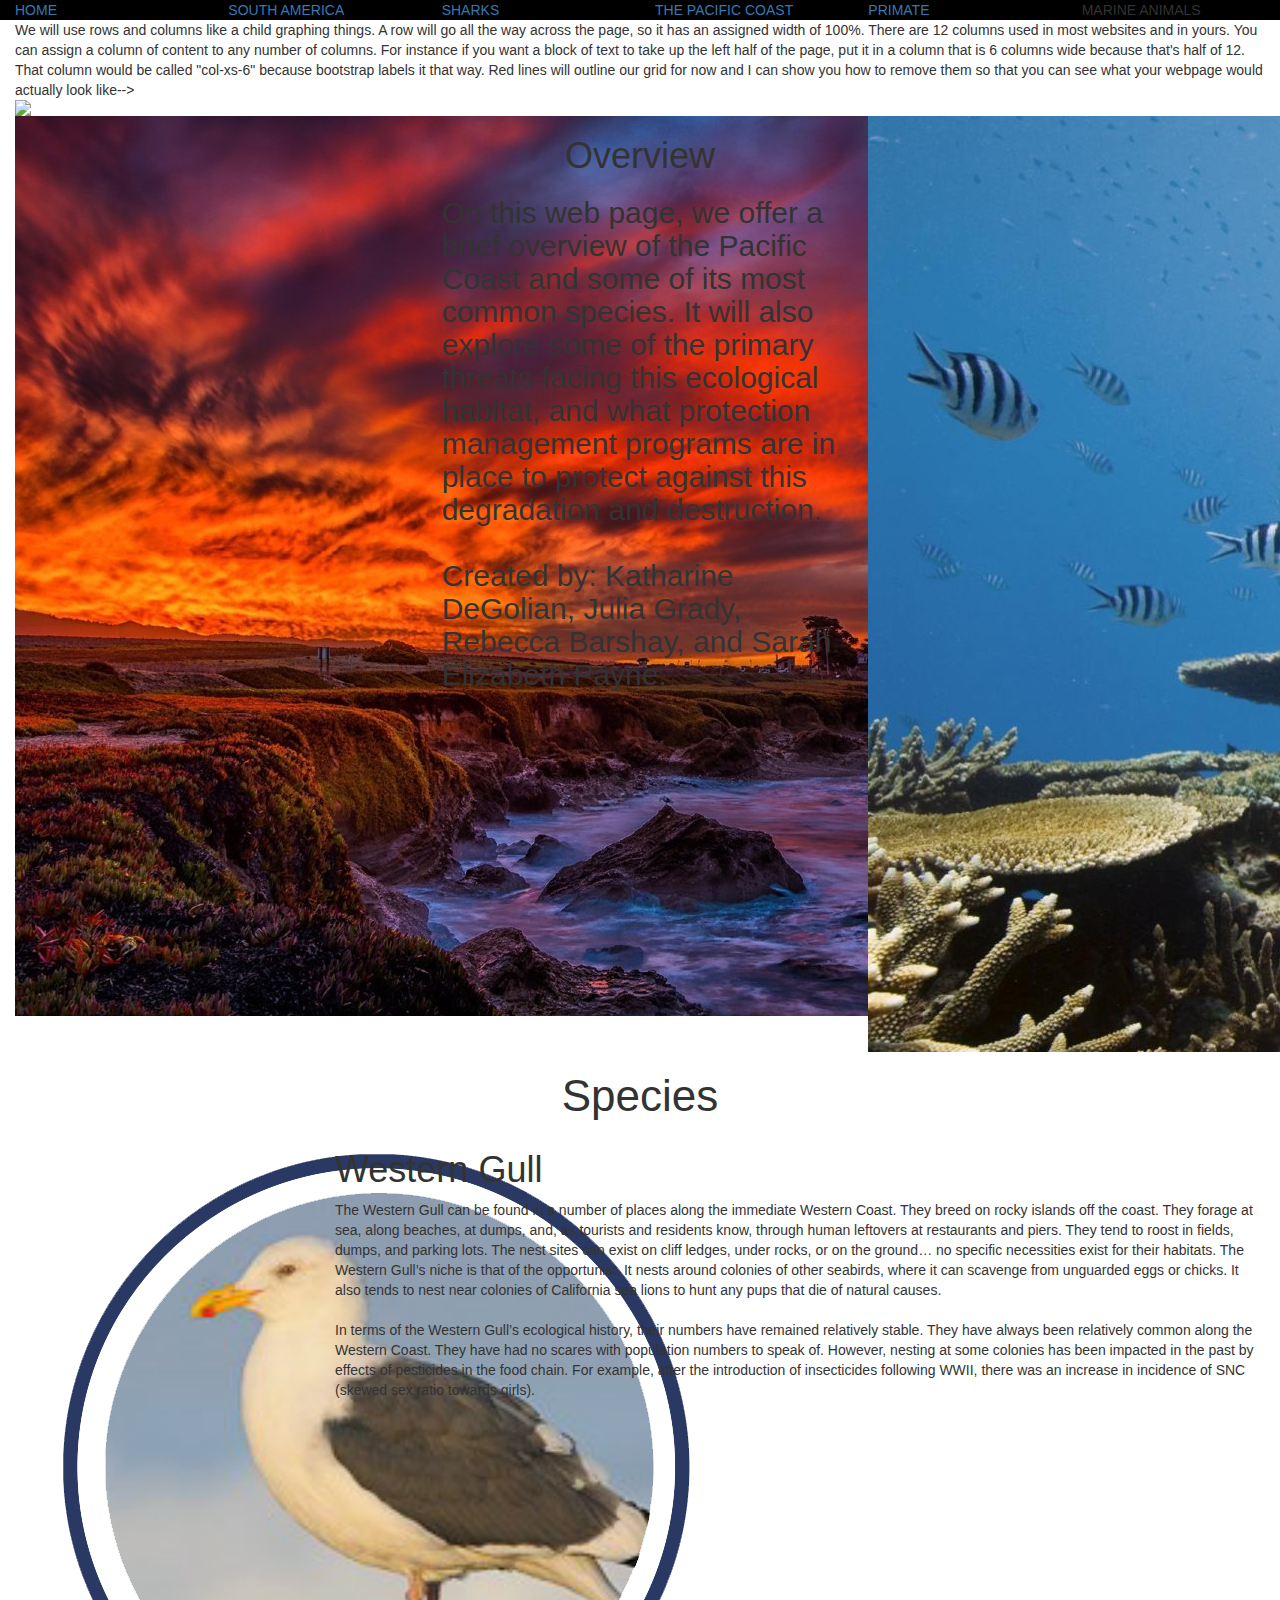
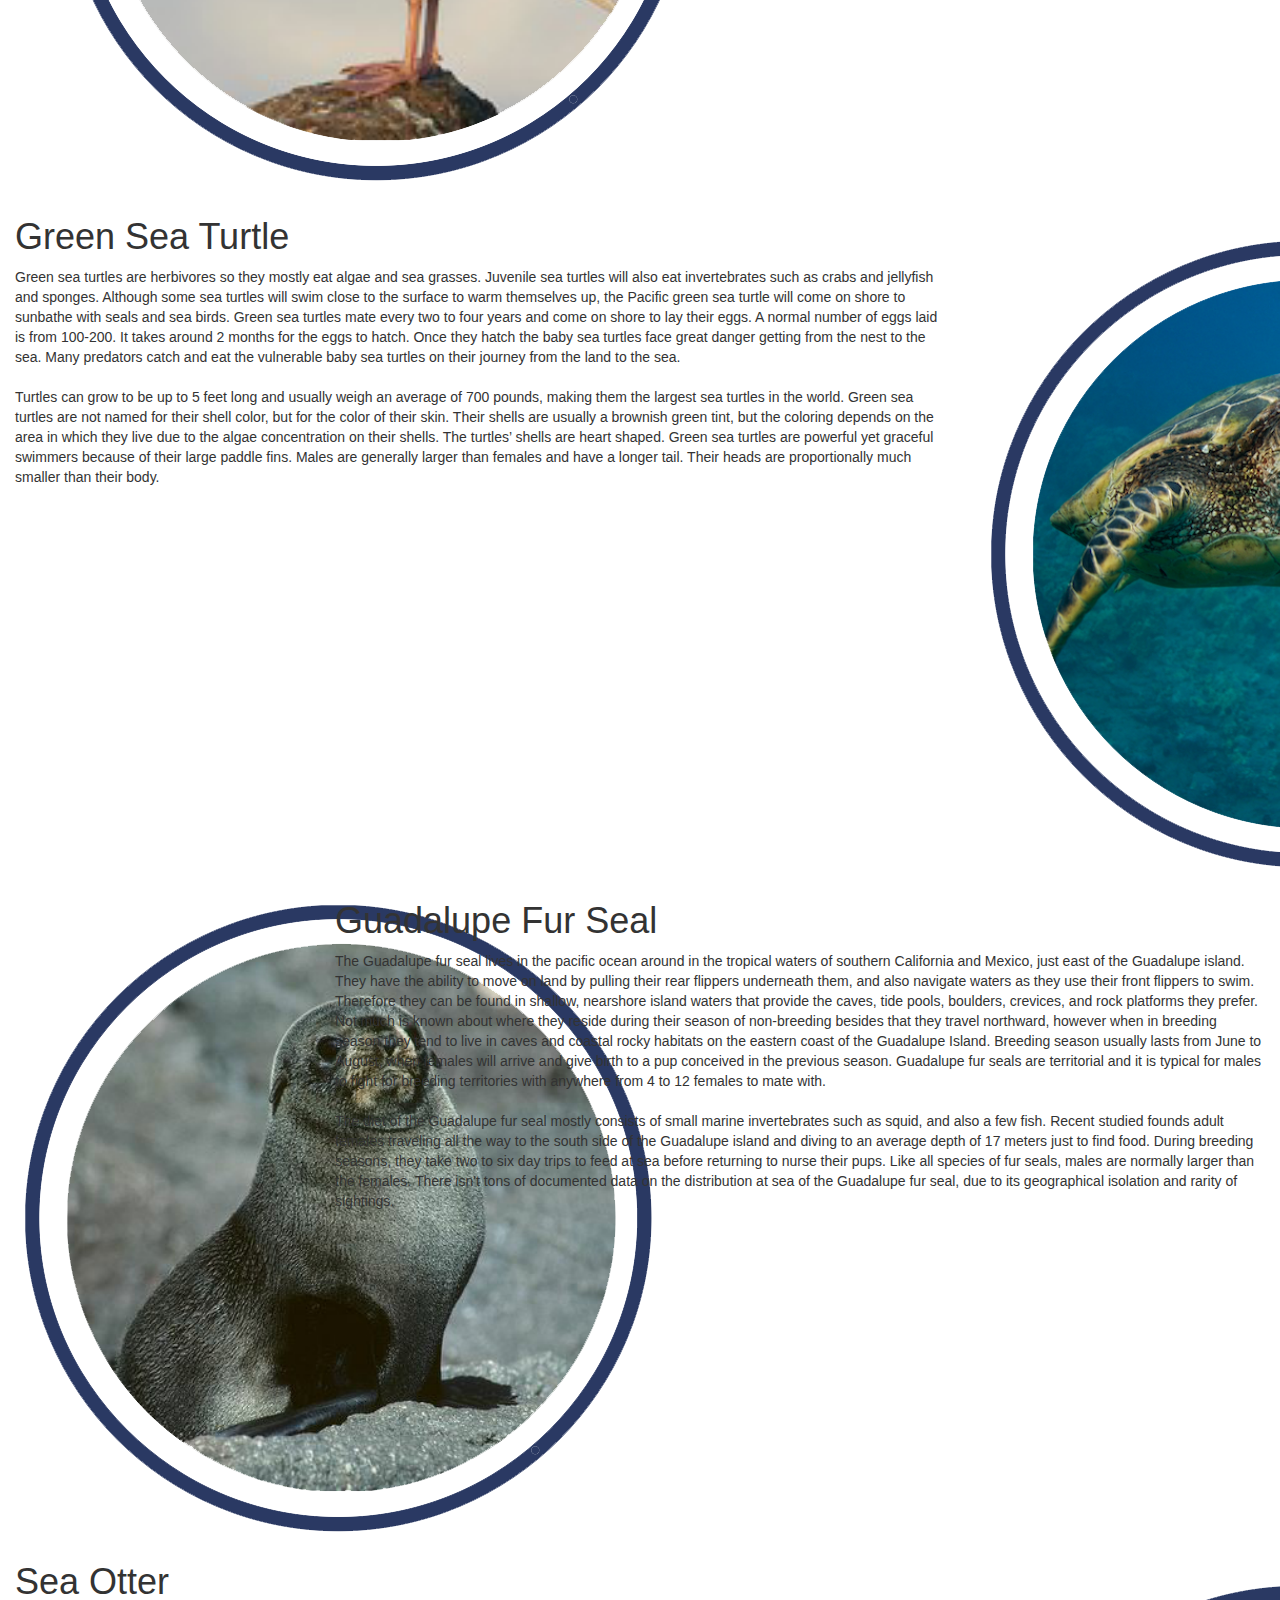
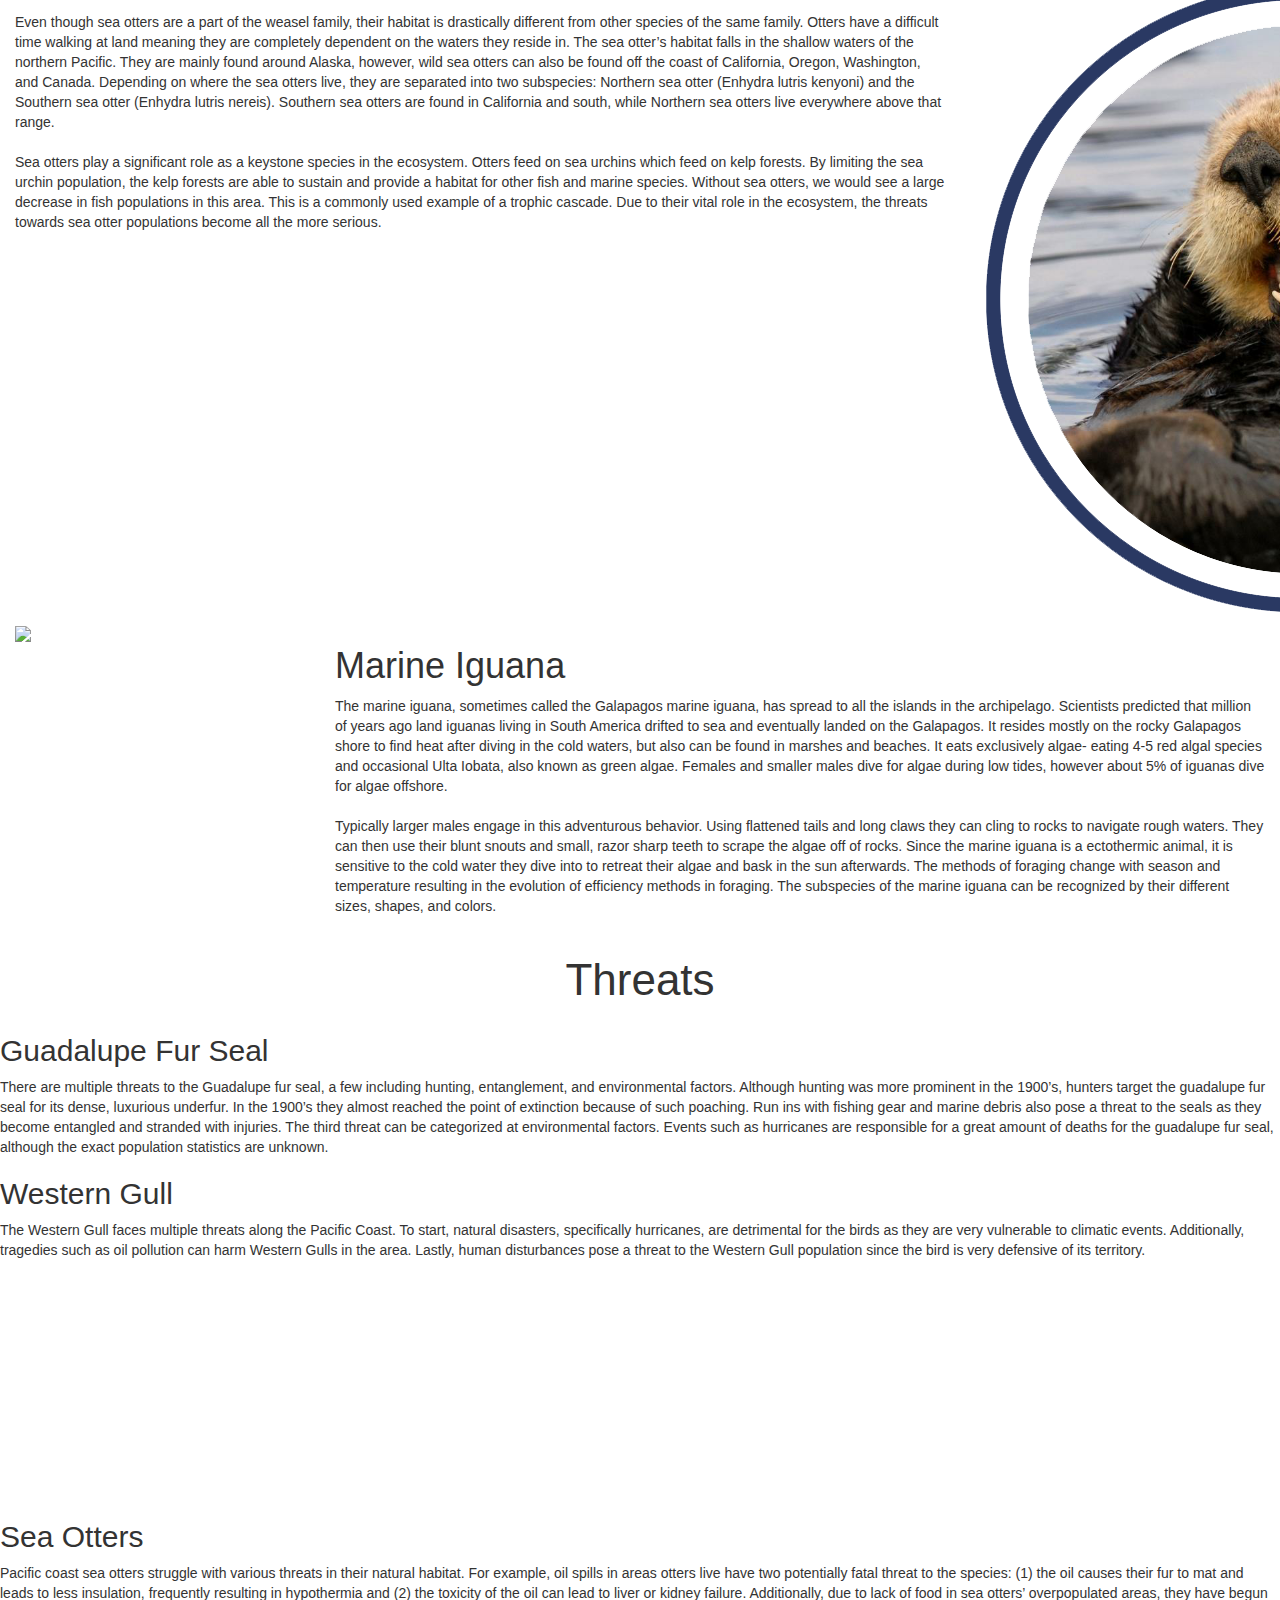
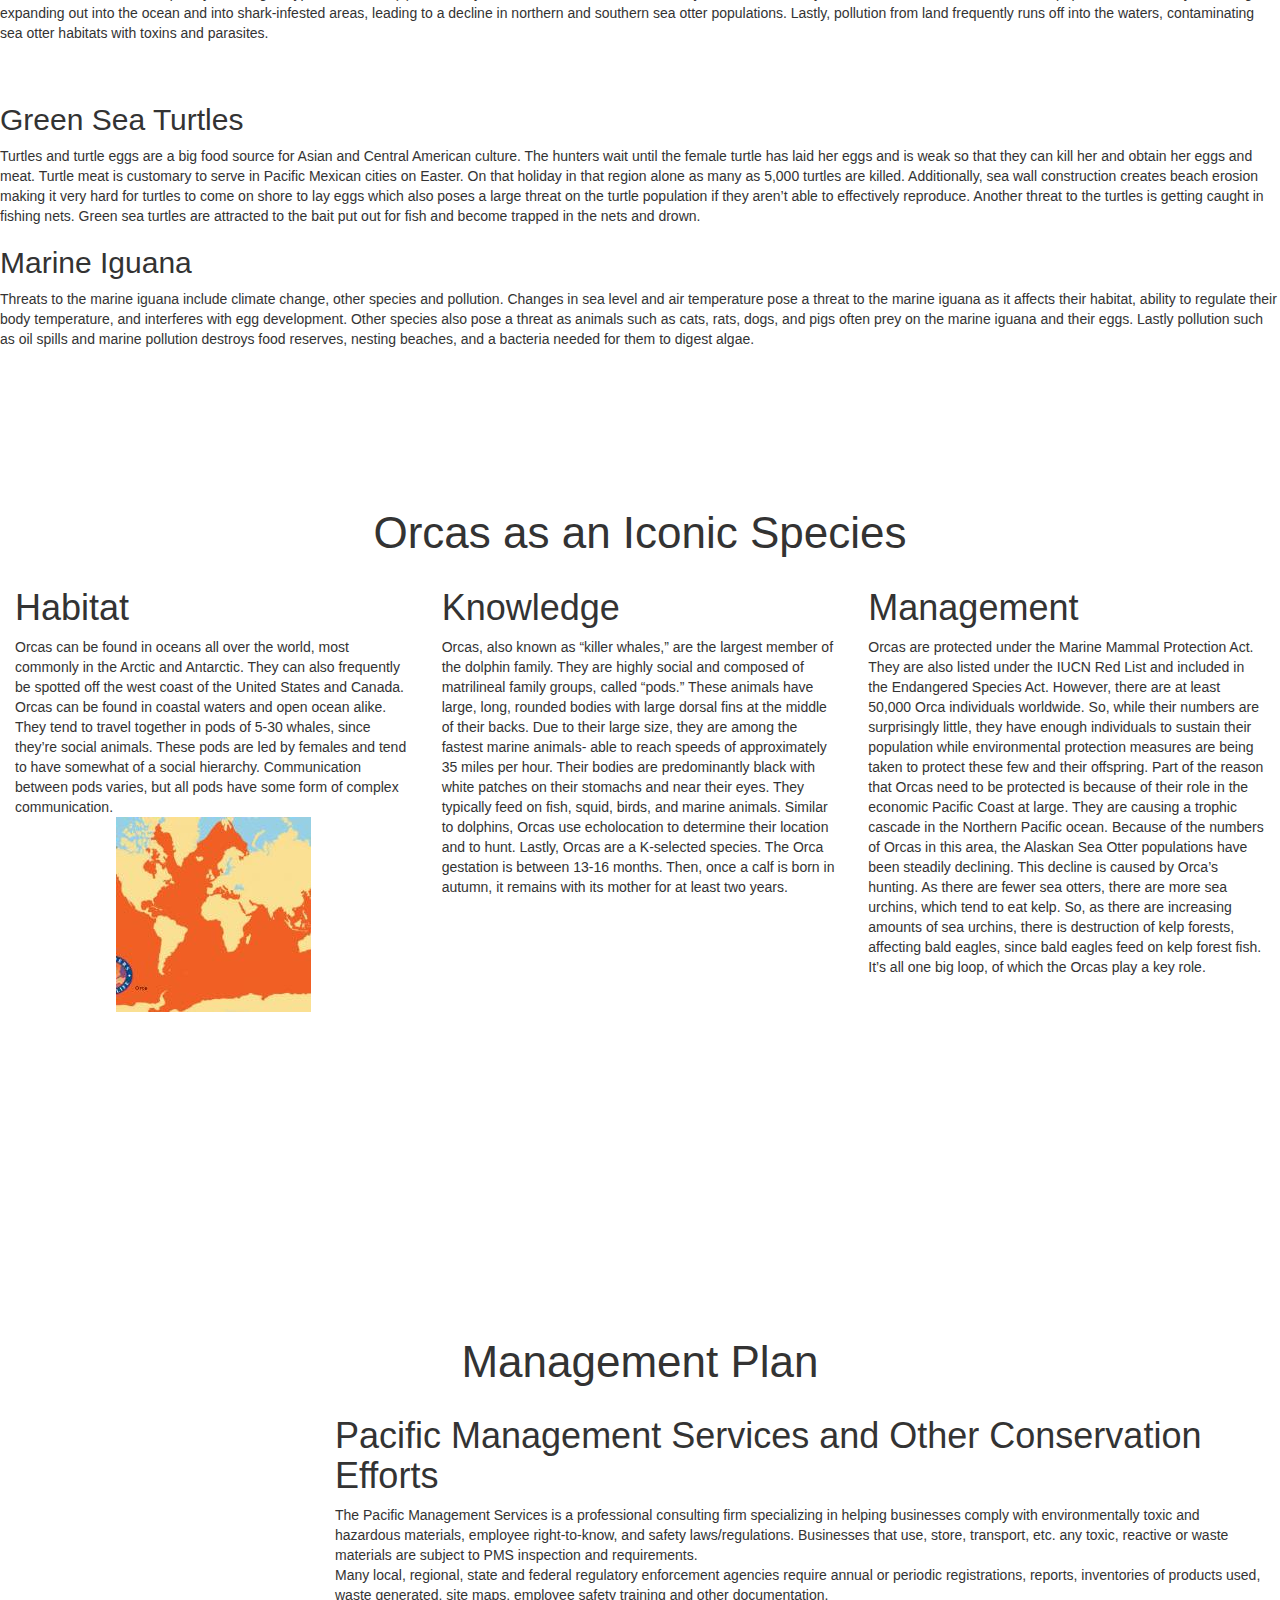
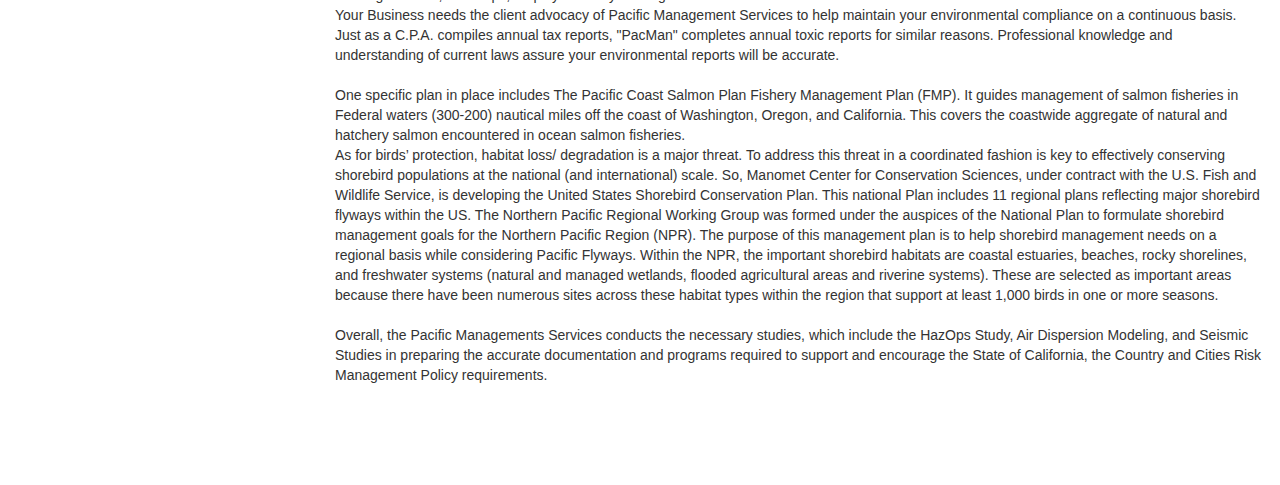
==== RebeccaJuliaSEPdeGO.html @ 187d8ee8 "Update RebeccaJuliaSEPdeGO.html" ====
<!DOCTYPE html><!--This tells your web browser to interpret this file as html, always add this first-->
<html lang="en"><!--Language is English-->
<head><!--The part of your file that doesn't show up on the computer screen-->
  <meta charset="utf-8"><!--Don't worry about this but add it-->
  <meta http-equiv="X-UA-Compatible" content="IE=edge"><!--Allows it to work on dumb old internet explorer-->
  <meta name="viewport" content="width=device-width, initial-scale=1"><!--This is called a responsive design, that means when you change the width of your viewport(your browser window) the content scales with it instead of being cut off, it makes it visible on phones and smaller computers as well as large screens-->
    <link href="https://fonts.googleapis.com/css?family=Raleway" rel="stylesheet">
    <link href="https://fonts.googleapis.com/css?family=Oswald" rel="stylesheet">
    <link href="https://fonts.googleapis.com/css?family=Lato" rel="stylesheet"><!--These links specify the fonts you want to use. You can go to fonts.google.com to browse available fonts and if you find one you want besides these, I can definitely show you how to import it. It's like copying and pasting that link-->
      <title>Pacific Coast<!--Add your animal group name here--></title><!--This is what shows up on the actual tab. Like where it says "Learning Management System" when you go to schoology.com-->
    <link rel="stylesheet" href="css/bootstrap.min.css">
    <link rel="stylesheet" href="css/RebeccaJuliaSEPdeGO.css"><!--These tell our file to look at those two files listed above to understand how to style our page, if you edit those you can change colors and sizes and fonts and all sorts of things, so that it doesn't look like a word document. You will only be working in main.css and will let bootstrap.min.css do all the hard stuff for you-->

</head><!--End of secret content-->

<body><!--Beginning of Visible Things-->

  <div class="container-fluid"><!--This is the box all of our content will go in, think of laying out your webpage like laying out a grid

<!--Header-->
    <div class="row" style="background-color: black">
      <div class="col-xs-2"><a href="index.html"><h2-2 class="white">HOME</h2-2></a></div>
      <div class="col-xs-2"><a href="JamesJohnCharlotteJosephMarianna.html"><h2-2 class="white">SOUTH  AMERICA</h2-2></a></div>
      <div class="col-xs-2"><a href="AnnaRachel.html"><h2-2 class="white">SHARKS</h2-2></a></div>
      <div class="col-xs-2"><a href="RebeccaJuliaSEPdeGO.html"><h2-2 class="white">THE PACIFIC COAST</h2-2></a></div>
      <div class="col-xs-2"><a href="DavisReidBeau.html"><h2-2 class="white">PRIMATE</h2-2></a></div>
      <div class="col-xs-2"><a href="WesleyEthanCrawford.html"></a><h2-2 class="white">MARINE ANIMALS</h2-2></div>
                            
    </div>
    <!--End Header-->
  We will use rows and columns like a child graphing things. A row will go all the way across the page, so it has an assigned width of 100%. There are 12 columns used in most websites and in yours. You can assign a column of content to any number of columns. For instance if you want a block of text to take up the left half of the page, put it in a column that is 6 columns wide because that's half of 12. That column would be called "col-xs-6" because bootstrap labels it that way. Red lines will outline our grid for now and I can show you how to remove them so that you can see what your webpage would actually look like-->
    <div class="row">
      <div class="col-xs-12"><img src="images/PacificCoast.png" class="img" style="max-height: 450px; display: block; margin: auto;">
      </div>
    </div>

    <div class="row firstblock" style="padding-right: 0em;">
      <div class="col-xs-4"><img src="images/sunset.jpg" class="img"></div>
      <div class="col-xs-4"><h1 class="brown" style="text-align: center;">Overview</h1><H2 class="navy" style="font-weight: lighter;">On this web page, we offer a brief overview of the Pacific Coast and some of its most common species. It will also explore some of the primary threats facing this ecological habitat, and what protection management programs are in place to protect against this degradation and destruction.<br><br>Created by: Katharine DeGolian, Julia Grady, Rebecca Barshay, and Sarah Elizabeth Payne.<BR><br></H2></div>
      <div class="col-xs-4"><img src="images/underwater.jpg" class="img"></div>
    </div>

    <div class="row">
      <div class="col-xs-12" style="text-align: center;">
        <h2 class="white" style="font-size: 44px;">Species</h2>
      </div>
    </div>

    <div class="row secondblock">
      <div class="col-xs-3"><img src="images/westerngull2.png" class="img" style="display: block; margin: auto;"></div>
      <div class="col-xs-9"><h1 class="brown">Western Gull</h1><h2-2 class="navy">The Western Gull can be found in a number of places along the immediate Western Coast. They breed on rocky islands off the coast. They forage at sea, along beaches, at dumps, and, as tourists and residents know, through human leftovers at restaurants and piers. They tend to roost in fields, dumps, and parking lots. The nest sites can exist on cliff ledges, under rocks, or on the ground… no specific necessities exist for their habitats. The Western Gull’s niche is that of the opportunist. It nests around colonies of other seabirds, where it can scavenge from unguarded eggs or chicks. It also tends to nest near colonies of California sea lions to hunt any pups that die of natural causes. <br><br> In terms of the Western Gull’s ecological history, their numbers have remained relatively stable. They have always been relatively common along the Western Coast. They have had no scares with population numbers to speak of. However, nesting at some colonies has been impacted in the past by effects of pesticides in the food chain. For example, after the introduction of insecticides following WWII, there was an increase in incidence of SNC (skewed sex ratio towards girls).

<br><br></h2-2></div>

      </div>
    <div class="row firstblock">
      <div class="col-xs-9"><h1 class="brown">Green Sea Turtle</h1><h2-2 class="navy">Green sea turtles are herbivores so they mostly eat algae and sea grasses. Juvenile sea turtles will also eat invertebrates such as crabs and jellyfish and sponges. Although some sea turtles will swim close to the surface to warm themselves up, the Pacific green sea turtle will come on shore to sunbathe with seals and sea birds. Green sea turtles mate every two to four years and come on shore to lay their eggs. A normal number of eggs laid is from 100-200. It takes around 2 months for the eggs to hatch. Once they hatch the baby sea turtles face great danger getting from the nest to the sea. Many predators catch and eat the vulnerable baby sea turtles on their journey from the land to the sea. <br><br> Turtles can grow to be up to 5 feet long and usually weigh an average of 700 pounds, making them the largest sea turtles in the world. Green sea turtles are not named for their shell color, but for the color of their skin. Their shells are usually a brownish green tint, but the coloring depends on the area in which they live due to the algae concentration on their shells. The turtles’ shells are heart shaped. Green sea turtles are powerful yet graceful swimmers because of their large paddle fins. Males are generally larger than females and have a longer tail. Their heads are proportionally much smaller than their body. 
<br><br></h2-2></div>
      <div class="col-xs-3"><br><img src="images/seaturtle.png" class="img"></div><!--The image cannot be centered vertically without a lot of extra code, since this isn't a big project you can just enter page breaks before the picture to center it using <br> for each line you want to add. Copy the <br> above and add 3 more right beside it so it looks like this <br><br><br><br>-->
      </div>

    <div class="row secondblock">
      <div class="col-xs-3"><img src="images/seal.png" class="img" style="display: block; margin: auto;"></div>
      <div class="col-xs-9"><h1 class="brown">Guadalupe Fur Seal</h1><h2-2 class="navy">The Guadalupe fur seal lives in the pacific ocean around in the tropical waters of southern California and Mexico, just east of the Guadalupe island. They have the ability to move on land by pulling their rear flippers underneath them, and also navigate waters as they use their front flippers to swim. Therefore they can be found in shallow, nearshore island waters that provide the caves, tide pools, boulders, crevices, and rock platforms they prefer. Not much is known about where they reside during their season of non-breeding besides that they travel northward, however when in breeding season they tend to live in caves and coastal rocky habitats on the eastern coast of the Guadalupe Island. Breeding season usually lasts from June to August, when females will arrive and give birth to a pup conceived in the previous season. Guadalupe fur seals are territorial and it is typical for males to fight for breeding territories with anywhere from 4 to 12 females to mate with. <br><br>The diet of the Guadalupe fur seal mostly consists of  small marine invertebrates such as squid, and also a few fish. Recent studied founds adult females traveling all the way to the south side of the Guadalupe island and diving to an average depth of 17 meters just to find food. During breeding seasons, they take two to six day trips to feed at sea before returning to nurse their pups. Like all species of fur seals, males are normally larger than the females. There isn't tons of documented data on the distribution at sea of the Guadalupe fur seal, due to its geographical isolation and rarity of sightings. <br><br></h2-2></div>

    </div>

    <div class="row firstblock">
      <div class="col-xs-9"><h1 class="brown">Sea Otter</h1><h2-2 class="navy">Even though sea otters are a part of the weasel family, their habitat is drastically different from other species of the same family. Otters have a difficult time walking at land meaning they are completely dependent on the waters they reside in. The sea otter’s habitat falls in the shallow waters of the northern Pacific. They are mainly found around Alaska, however, wild sea otters can also be found off the coast of California, Oregon, Washington, and Canada. Depending on where the sea otters live, they are separated into two subspecies: Northern sea otter (Enhydra lutris kenyoni) and the Southern sea otter (Enhydra lutris nereis). Southern sea otters are found in California and south, while Northern sea otters live everywhere above that range. <br><br>Sea otters play a significant role as a keystone species in the ecosystem. Otters feed on sea urchins which feed on kelp forests. By limiting the sea urchin population, the kelp forests are able to sustain and provide a habitat for other fish and marine species. Without sea otters, we would see a large decrease in fish populations in this area. This is a commonly used example of a trophic cascade. Due to their vital role in the ecosystem, the threats towards sea otter populations become all the more serious.
<br><br></h2-2></div>
      <div class="col-xs-3"><br><img src="images/otter.png" class="img"></div>
      </div>

    <div class="row secondblock">
      <div class="col-xs-3"><img src="images/marineiguana.png" class="img" style="display: block; margin: auto;"></div>
      <div class="col-xs-9"><h1 class="brown">Marine Iguana</h1><h2-2 class="navy">The marine iguana, sometimes called the Galapagos marine iguana, has spread to all the islands in the archipelago. Scientists predicted that million of years ago land iguanas living in South America drifted to sea and eventually landed on the Galapagos. It resides mostly on the rocky Galapagos shore to find heat after diving in the cold waters, but also can be found in marshes and beaches. It eats exclusively algae- eating 4-5 red algal species and occasional Ulta Iobata, also known as green algae. Females and smaller males dive for algae during low tides, however about 5% of iguanas dive for algae offshore. <br><br>Typically larger males engage in this adventurous behavior. Using flattened tails and long claws they can cling to rocks to navigate rough waters. They can then use their blunt snouts and small, razor sharp teeth to scrape the algae off of rocks. Since the marine iguana is a ectothermic animal, it is sensitive to the cold water they dive into to retreat their algae and bask in the sun afterwards. The methods of foraging change with season and temperature resulting in the evolution of efficiency methods in foraging. The subspecies of the marine iguana can be recognized by their different sizes, shapes, and colors.<br><br></h2-2></div>

      </div>

      <div class="row">
      <div class="col-xs-12" style="text-align: center;"><h2 class="white" style="font-size: 44px; ">Threats</h2></div>
      </div>

      <div class="row">
        <div class="col-xs-fifth firstblock">
          <h2 class="brown">Guadalupe Fur Seal</h2>
            <h2-2 class="navy">There are multiple threats to the Guadalupe fur seal, a few including hunting, entanglement, and environmental factors. Although hunting was more prominent in the 1900’s, hunters target the guadalupe fur seal for its dense, luxurious underfur. In the 1900’s they almost reached the point of extinction because of such poaching. Run ins with fishing gear and marine debris also pose a threat to the seals as they become entangled and stranded with injuries. The third threat can be categorized at environmental factors. Events such as hurricanes are responsible for a great amount of deaths for the guadalupe fur seal, although the exact population statistics are unknown.</h2-2>
        </div>
        <div class="col-xs-fifth secondblock"><h2 class="brown">Western Gull</h2>
            <h2-2 class="navy">The Western Gull faces multiple threats along the Pacific Coast. To start, natural disasters, specifically hurricanes, are detrimental for the birds as they are very vulnerable to climatic events. Additionally, tragedies such as oil pollution can harm Western Gulls in the area. Lastly, human disturbances pose a threat to the Western Gull population since the bird is very defensive of its territory.<br><br><br><br><br><br><br><br><br><br><br><br><br></h2-2></div>
        <div class="col-xs-fifth firstblock"><h2 class="brown">Sea Otters</h2>
            <h2-2 class="navy">Pacific coast sea otters struggle with various threats in their natural habitat. For  example, oil spills in areas otters live have two potentially fatal threat to the species: (1) the oil causes their fur to mat and leads to less insulation, frequently resulting in hypothermia and (2) the toxicity of the oil can lead to liver or kidney failure. Additionally, due to lack of food in sea otters’ overpopulated areas, they have begun expanding out into the ocean and into shark-infested areas, leading to a decline in northern and southern sea otter populations. Lastly, pollution from land frequently runs off into the waters, contaminating sea otter habitats with toxins and parasites.<br><br><br></h2-2></div>
        <div class="col-xs-fifth secondblock"><h2 class="brown">Green Sea Turtles</h2>
              <h2-2 class="navy">Turtles and turtle eggs are a big food source for Asian and Central American culture. The hunters wait until the female turtle has laid her eggs and is weak so that they can kill her and obtain her eggs and meat. Turtle meat is customary to serve in Pacific Mexican cities on Easter. On that holiday in that region alone as many as 5,000 turtles are killed. Additionally, sea wall construction creates beach erosion making it very hard for turtles to come on shore to lay eggs which also poses a large threat on the turtle population if they aren’t able to effectively reproduce. Another threat to the turtles is getting caught in fishing nets. Green sea turtles are attracted to the bait put out for fish and become trapped in the nets and drown.</h2-2></div>

        <div class="col-xs-fifth firstblock"><h2 class="brown">Marine Iguana</h2>
              <h2-2 class="navy">Threats to the marine iguana include climate change, other species and pollution. Changes in sea level and air temperature pose a threat to the marine iguana as it affects their habitat, ability to regulate their body temperature, and interferes with egg development. Other species also pose a threat as animals such as cats, rats, dogs, and pigs often prey on the marine iguana and their eggs. Lastly pollution such as oil spills and marine pollution destroys food reserves, nesting beaches, and a bacteria needed for them to digest algae.<br><br><br><br><br><br><br><br></h2-2></div>
      </div>

    <div class="row">
    <div class="col-xs-12" style="text-align: center;"><h2 class="white" style="font-size: 44px;">Orcas as an Iconic Species</h2></div>
    </div>

    <div class="row">
      <div class="col-xs-4 secondblock" style="height: 750px;"><h1 class="brown">Habitat</h1><h2-2 class="navy">Orcas can be found in oceans all over the world, most commonly in the Arctic and Antarctic. They can also frequently be spotted off the west coast of the United States and Canada. Orcas can be found in coastal waters and open ocean alike. They tend to travel together in pods of 5-30 whales, since they’re social animals. These pods are led by females and tend to have somewhat of a social hierarchy. Communication between pods varies, but all pods have some form of complex communication. </h2-2><div class="row"><img src="images/orca_range.jpg" class="img" style="display: block; margin: auto;"><br><br><BR></div></div>
      <div class="col-xs-4 firstblock" style="height: 750px;"><h1 class="brown">Knowledge</h1><h2-2 class="navy">Orcas, also known as “killer whales,” are the largest member of the dolphin family. They are highly social and composed of matrilineal family groups, called “pods.” These animals have large, long, rounded bodies with large dorsal fins at the middle of their backs. Due to their large size, they are among the fastest marine animals- able to reach speeds of approximately 35 miles per hour. Their bodies are predominantly black with white patches on their stomachs and near their eyes. They typically feed on fish, squid, birds, and marine animals. Similar to dolphins, Orcas use echolocation to determine their location and to hunt. Lastly, Orcas are a K-selected species. The Orca gestation is between 13-16 months. Then, once a calf is born in autumn, it remains with its mother for at least two years. <BR><br><br><BR><BR><BR><BR></h2-2></div>
      <div class="col-xs-4 secondblock" style="height: 750px;"><h1 class="brown">Management</h1><h2-2 class="navy">Orcas are protected under the Marine Mammal Protection Act. They are also listed under the IUCN Red List and included in the Endangered Species Act. However, there are at least 50,000 Orca individuals worldwide. So, while their numbers are surprisingly little, they have enough individuals to sustain their population while environmental protection measures are being taken to protect these few and their offspring. 
      Part of the reason that Orcas need to be protected is because of their role in the economic Pacific Coast at large. They are causing a trophic cascade in the Northern Pacific ocean. Because of the numbers of Orcas in this area, the Alaskan Sea Otter populations have been steadily declining. This decline is caused by Orca’s hunting. As there are fewer sea otters, there are more sea urchins, which tend to eat kelp. So, as there are increasing amounts of sea urchins, there is destruction of kelp forests, affecting bald eagles, since bald eagles feed on kelp forest fish. It’s all one big loop, of which the Orcas play a key role.<br><br>
</h2-2></div>
    </div>

    <div class="row">
    <div class="col-xs-12" style="text-align: center;"><h2 class="white" style="font-size: 44px;">Management Plan</h2></div>
    </div>

    <div class="row firstblock">
      <div class="col-xs-3"></div>
      <div class="col-xs-9"><h1 class="brown">Pacific Management Services and Other Conservation Efforts</h1><h2-2 class="navy">The Pacific Management Services is a professional consulting firm specializing in helping businesses comply with environmentally toxic and hazardous materials, employee right-to-know, and safety laws/regulations. Businesses that use, store, transport, etc. any toxic, reactive or waste materials are subject to PMS inspection and requirements.<br>Many local, regional, state and federal regulatory enforcement agencies require annual or periodic registrations, reports, inventories of products used, waste generated, site maps, employee safety training and other documentation.<br>Your Business needs the client advocacy of Pacific Management Services to help maintain your environmental compliance on a continuous basis.  Just as a C.P.A. compiles annual tax reports, "PacMan" completes annual toxic reports for similar reasons. Professional knowledge and understanding of current laws assure your environmental reports will be accurate.<br><br> One specific plan in place includes The Pacific Coast Salmon Plan Fishery Management Plan (FMP). It guides management of salmon fisheries in Federal waters (300-200) nautical miles off the coast of Washington, Oregon, and California. This covers the coastwide aggregate of natural and hatchery salmon encountered in ocean salmon fisheries.<br> As for birds’ protection, habitat loss/ degradation is a major threat. To address this threat in a coordinated fashion is key to effectively conserving shorebird populations at the national (and international) scale. So, Manomet Center for Conservation Sciences, under contract with the U.S. Fish and Wildlife Service, is developing the United States Shorebird Conservation Plan. This national Plan includes 11 regional plans reflecting major shorebird flyways within the US. The Northern Pacific Regional Working Group was formed under the auspices of the National Plan to formulate shorebird management goals for the Northern Pacific Region (NPR). The purpose of this management plan is to help shorebird management needs on a regional basis while considering Pacific Flyways. Within the NPR, the important shorebird habitats are coastal estuaries, beaches, rocky shorelines, and freshwater systems (natural and managed wetlands, flooded agricultural areas and riverine systems). These are selected as important areas because there have been numerous sites across these habitat types within the region that support at least 1,000 birds in one or more seasons.<br><br> Overall, the Pacific Managements Services conducts the necessary studies, which include the HazOps Study, Air Dispersion Modeling, and Seismic Studies in preparing the accurate documentation and programs required to support and encourage the State of California, the Country and Cities Risk Management Policy requirements.
<br><br>
</h2-2></div>
    </div>
        <div class="row"><br><br><br><br></div>
  </div><!--Container-->
</body>
</html>
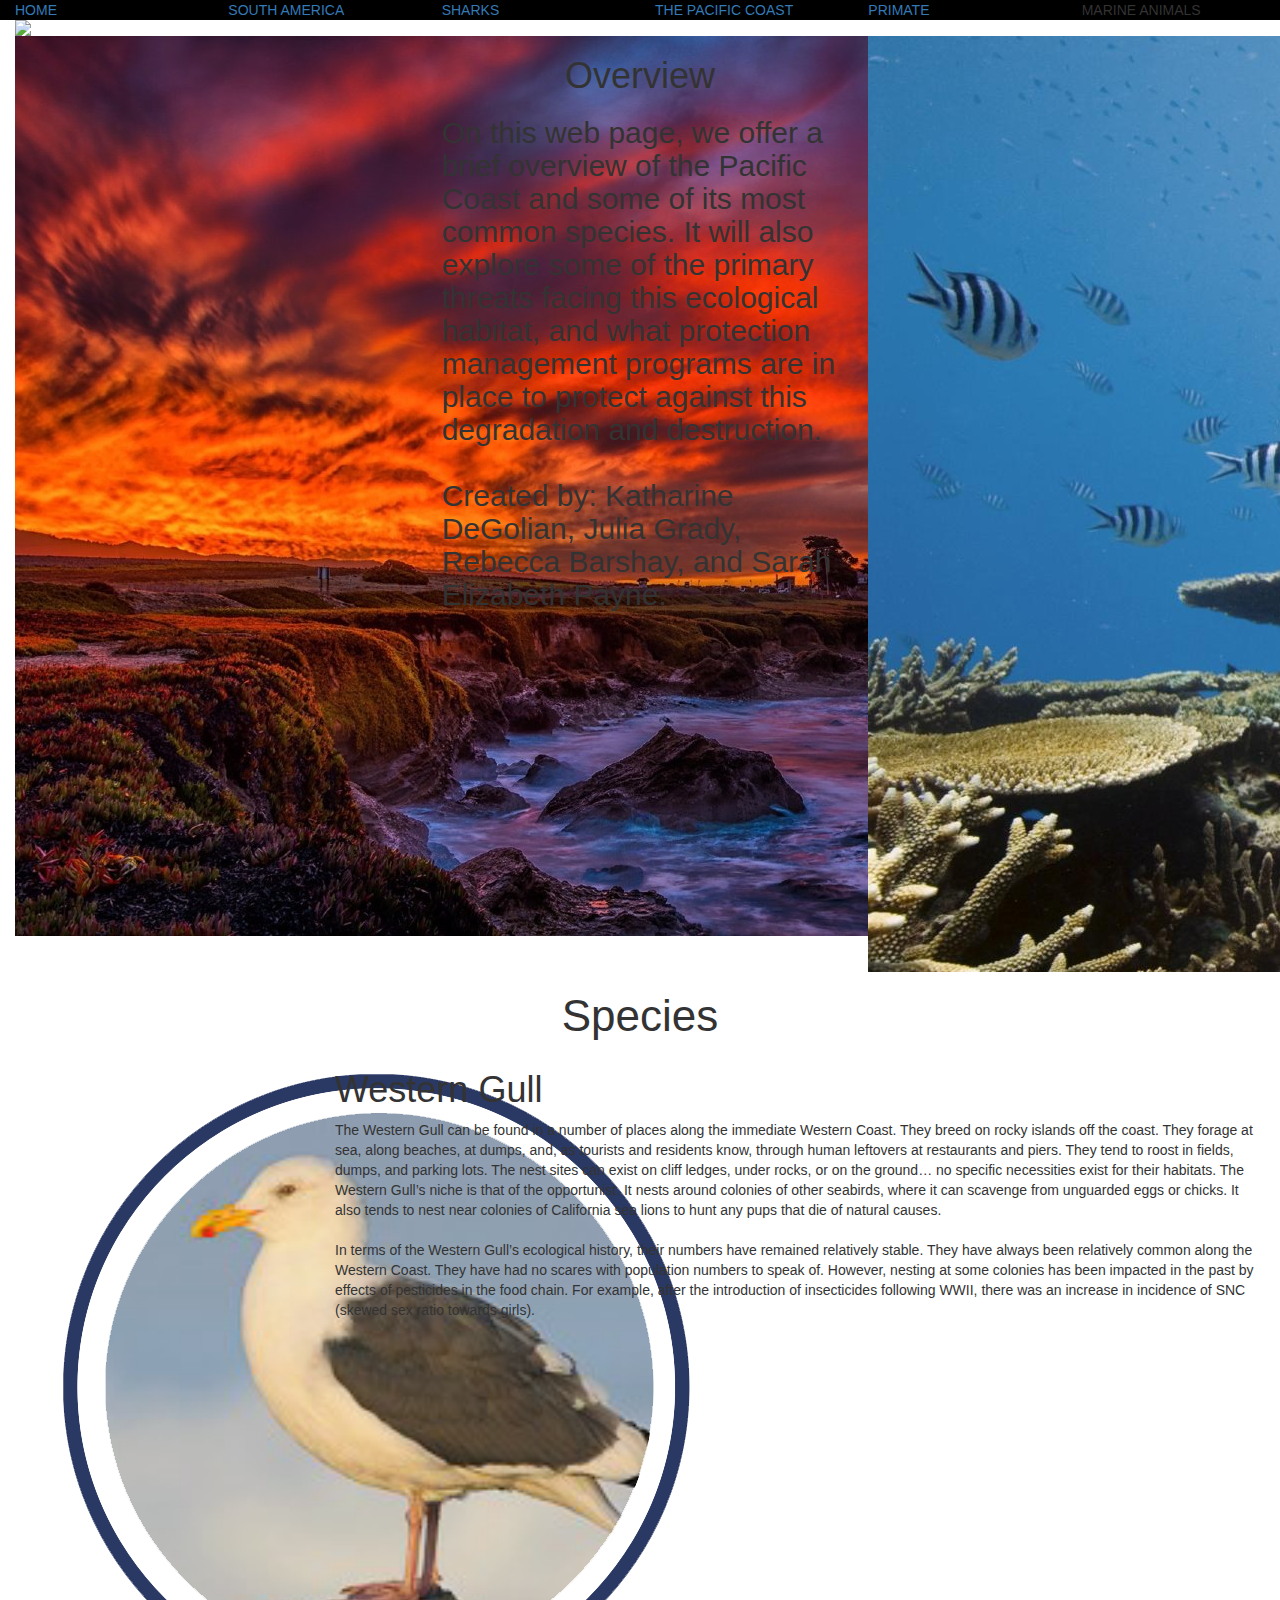
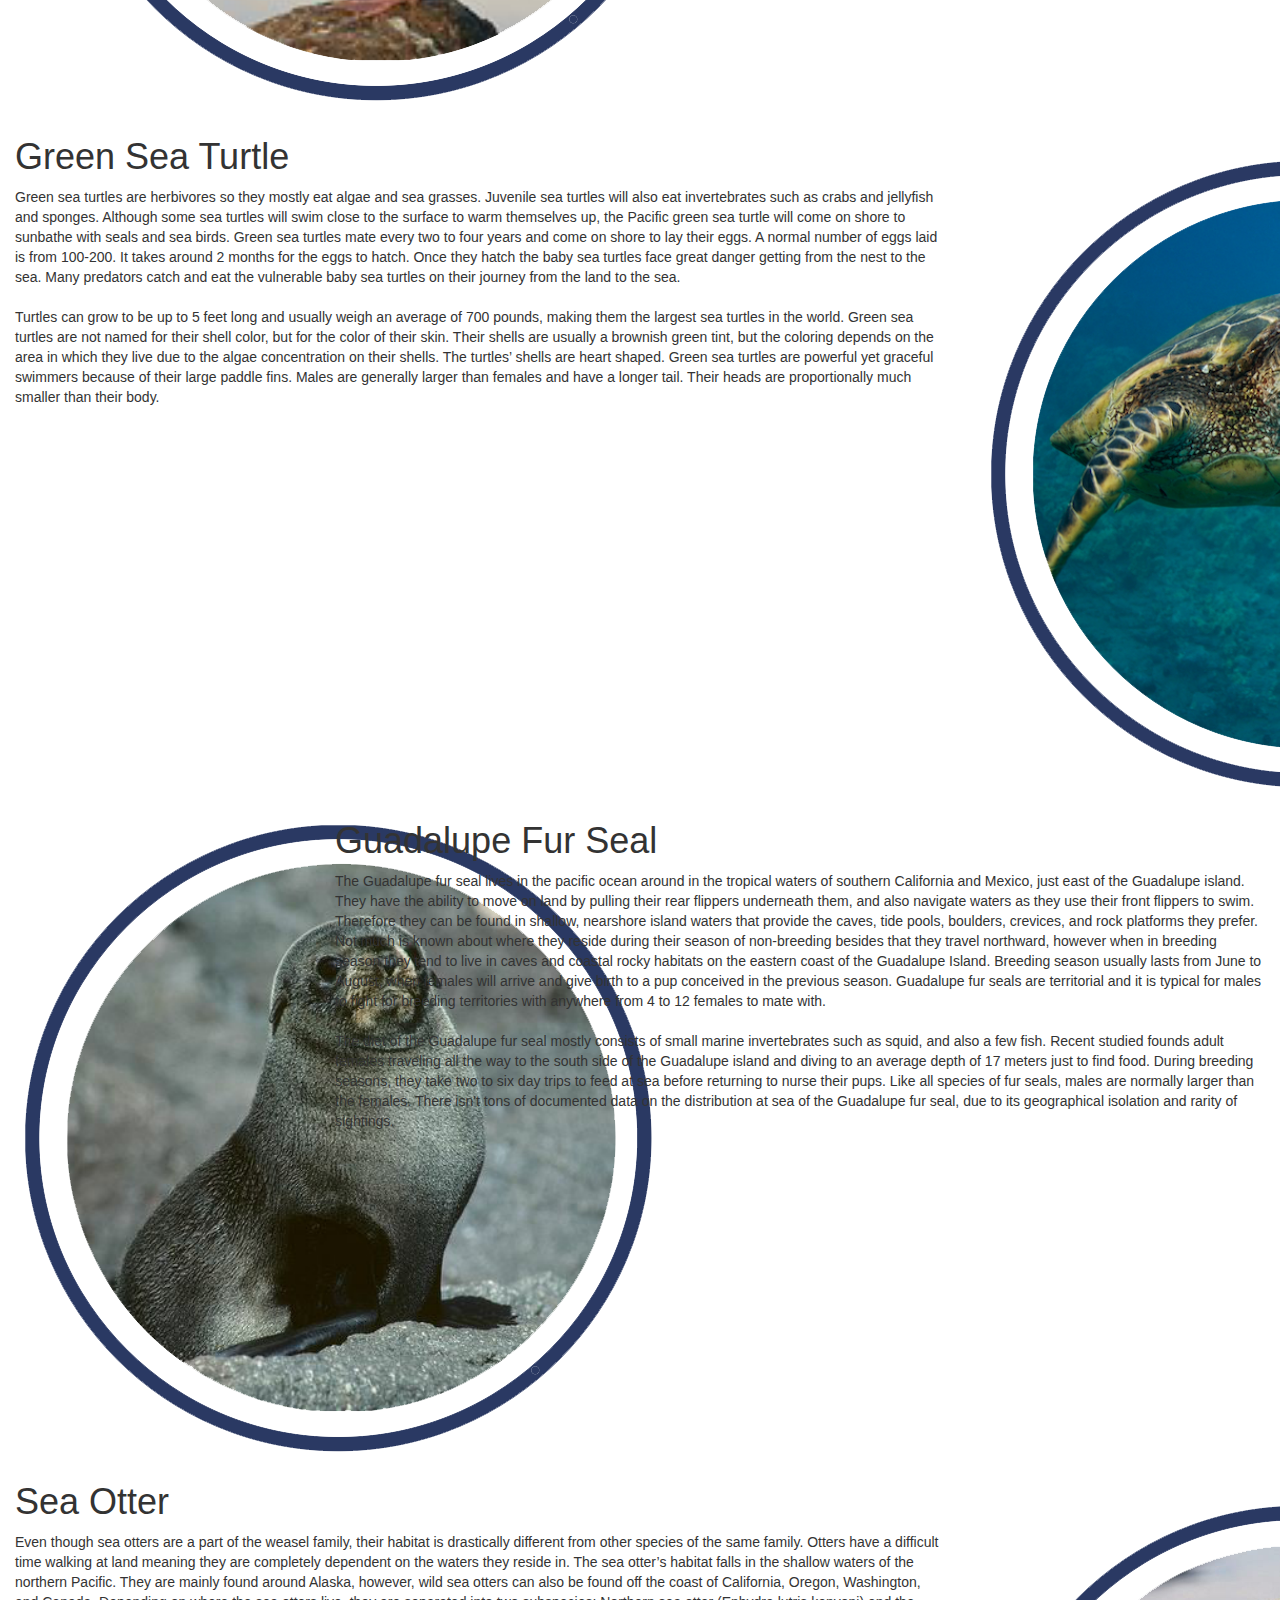
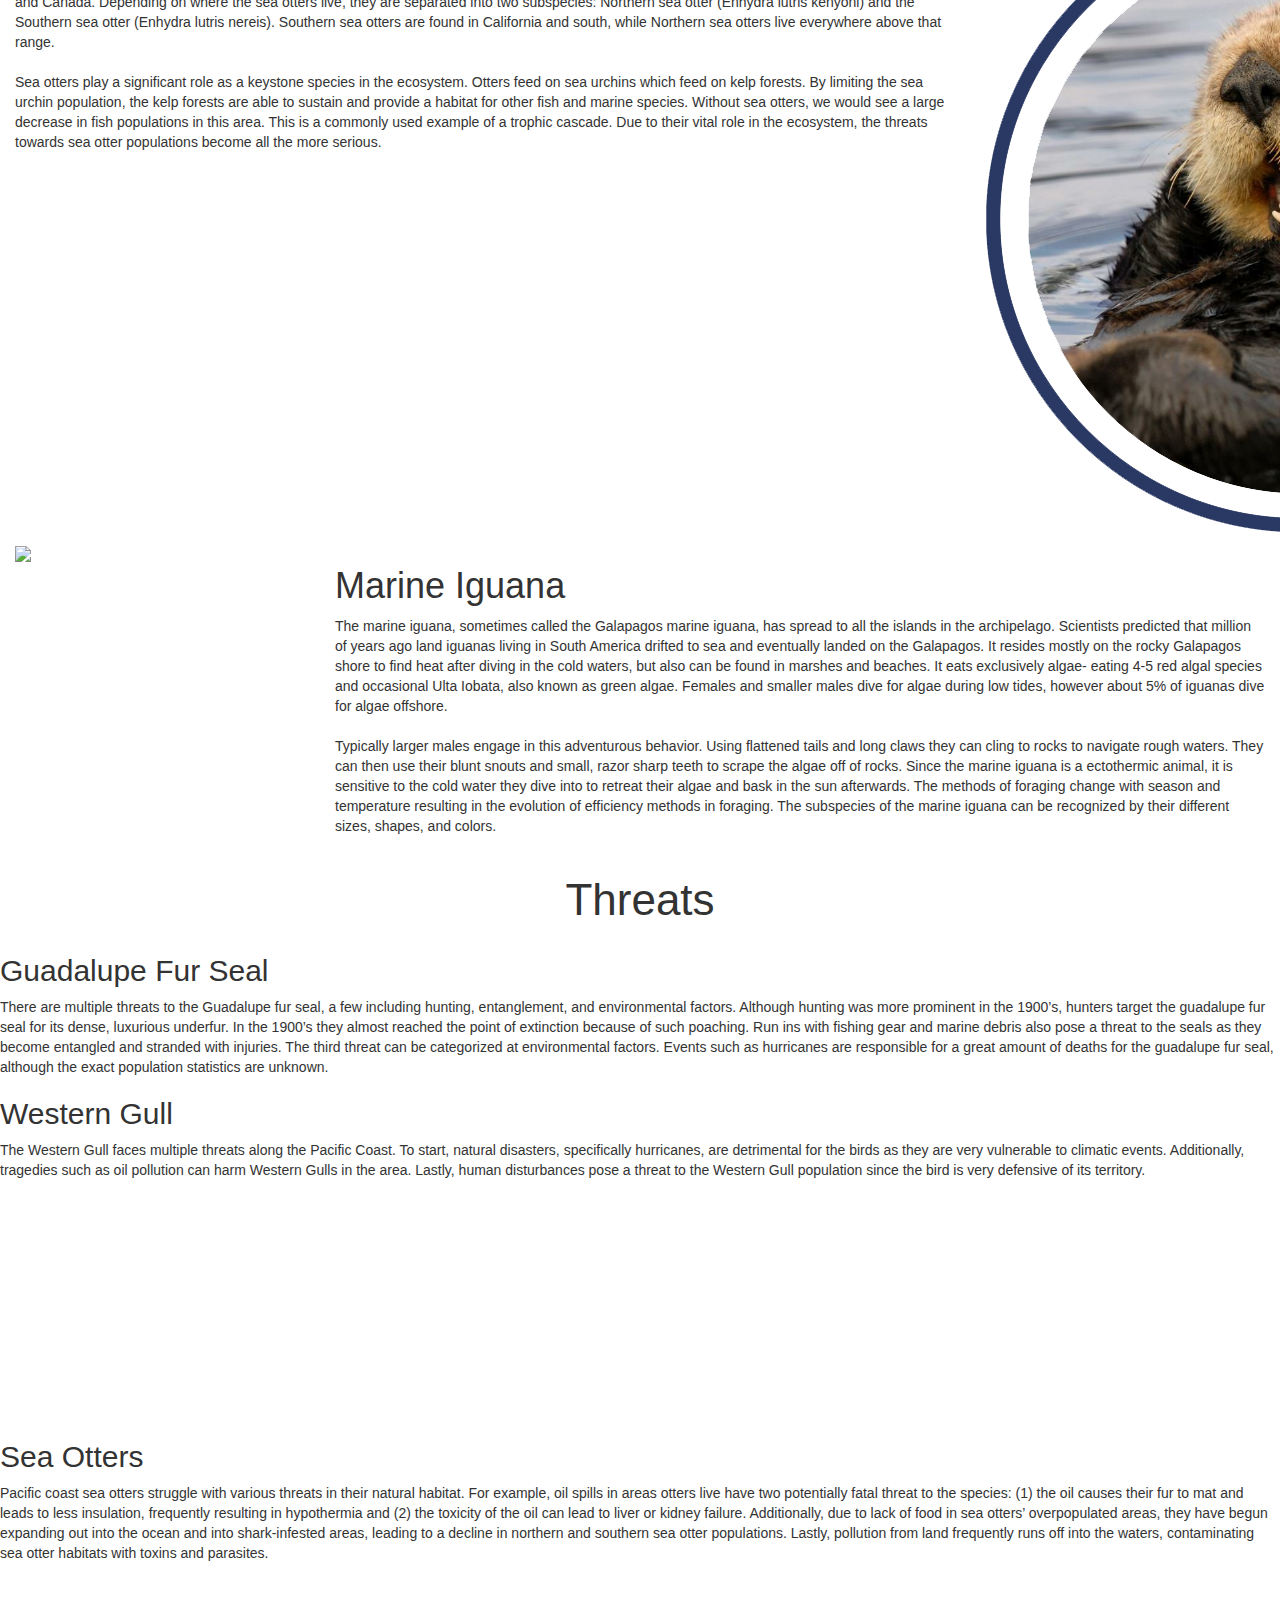
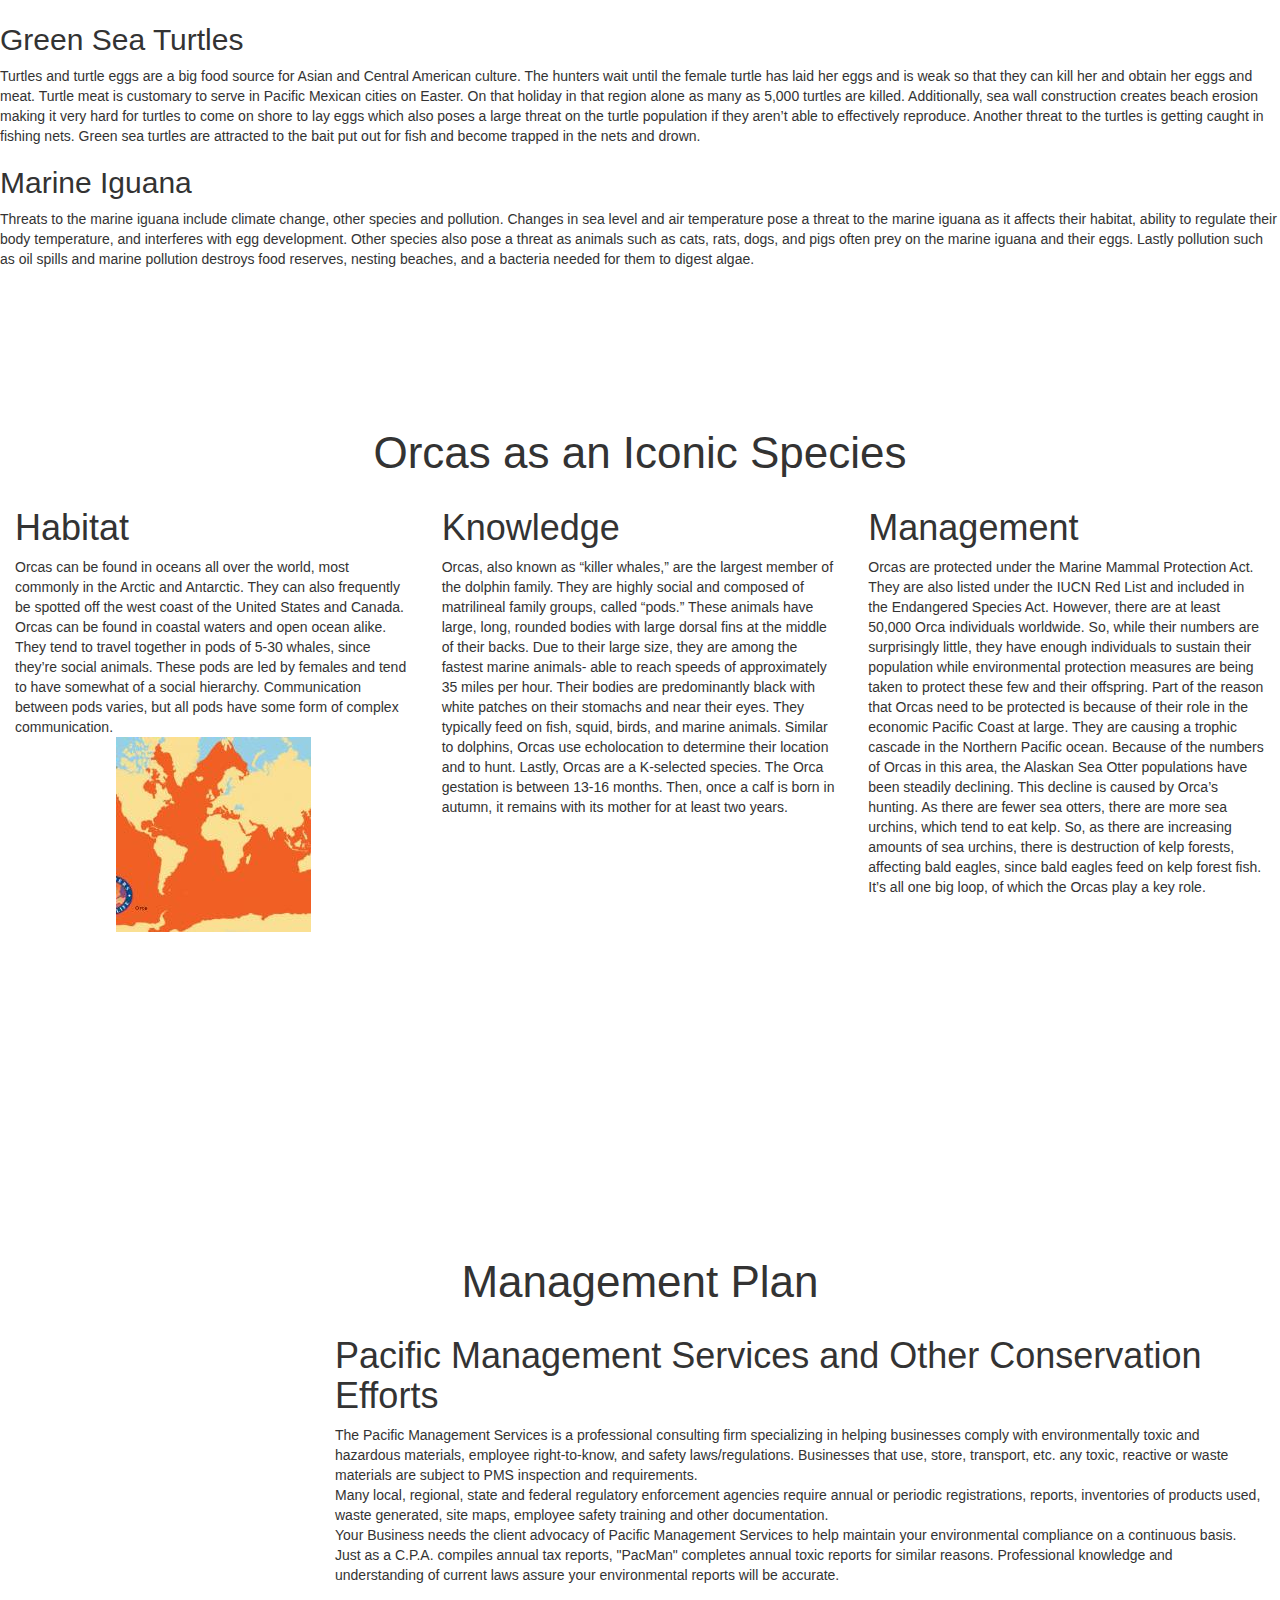
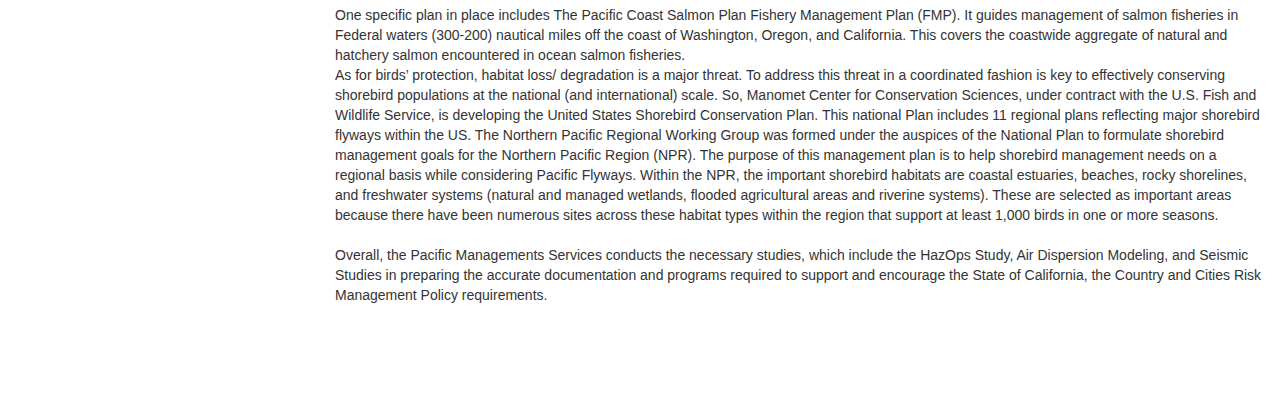
==== commit 41ae66ce: "Update RebeccaJuliaSEPdeGO.html" ====
--- a/RebeccaJuliaSEPdeGO.html
+++ b/RebeccaJuliaSEPdeGO.html
@@ -28,7 +28,7 @@
                             
     </div>
     <!--End Header-->
-  We will use rows and columns like a child graphing things. A row will go all the way across the page, so it has an assigned width of 100%. There are 12 columns used in most websites and in yours. You can assign a column of content to any number of columns. For instance if you want a block of text to take up the left half of the page, put it in a column that is 6 columns wide because that's half of 12. That column would be called "col-xs-6" because bootstrap labels it that way. Red lines will outline our grid for now and I can show you how to remove them so that you can see what your webpage would actually look like-->
+ <!-- We will use rows and columns like a child graphing things. A row will go all the way across the page, so it has an assigned width of 100%. There are 12 columns used in most websites and in yours. You can assign a column of content to any number of columns. For instance if you want a block of text to take up the left half of the page, put it in a column that is 6 columns wide because that's half of 12. That column would be called "col-xs-6" because bootstrap labels it that way. Red lines will outline our grid for now and I can show you how to remove them so that you can see what your webpage would actually look like-->
     <div class="row">
       <div class="col-xs-12"><img src="images/PacificCoast.png" class="img" style="max-height: 450px; display: block; margin: auto;">
       </div>
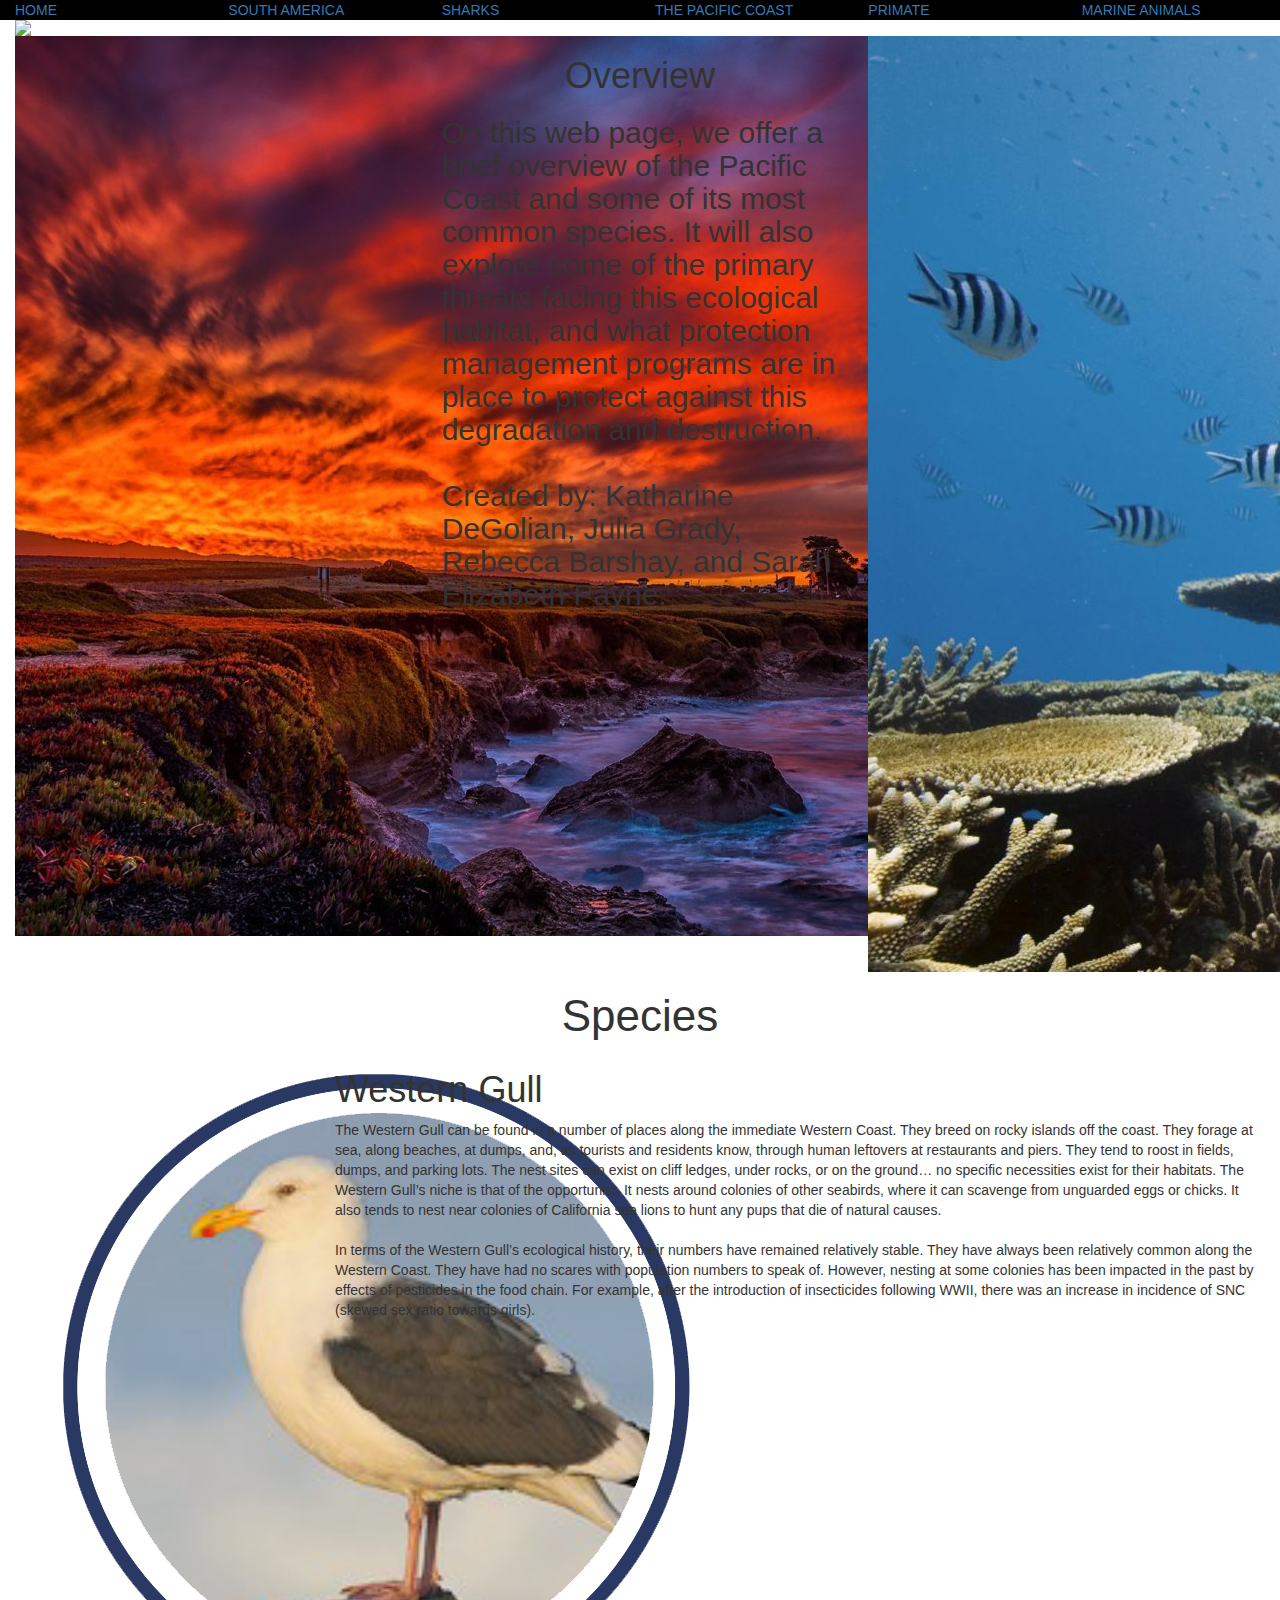
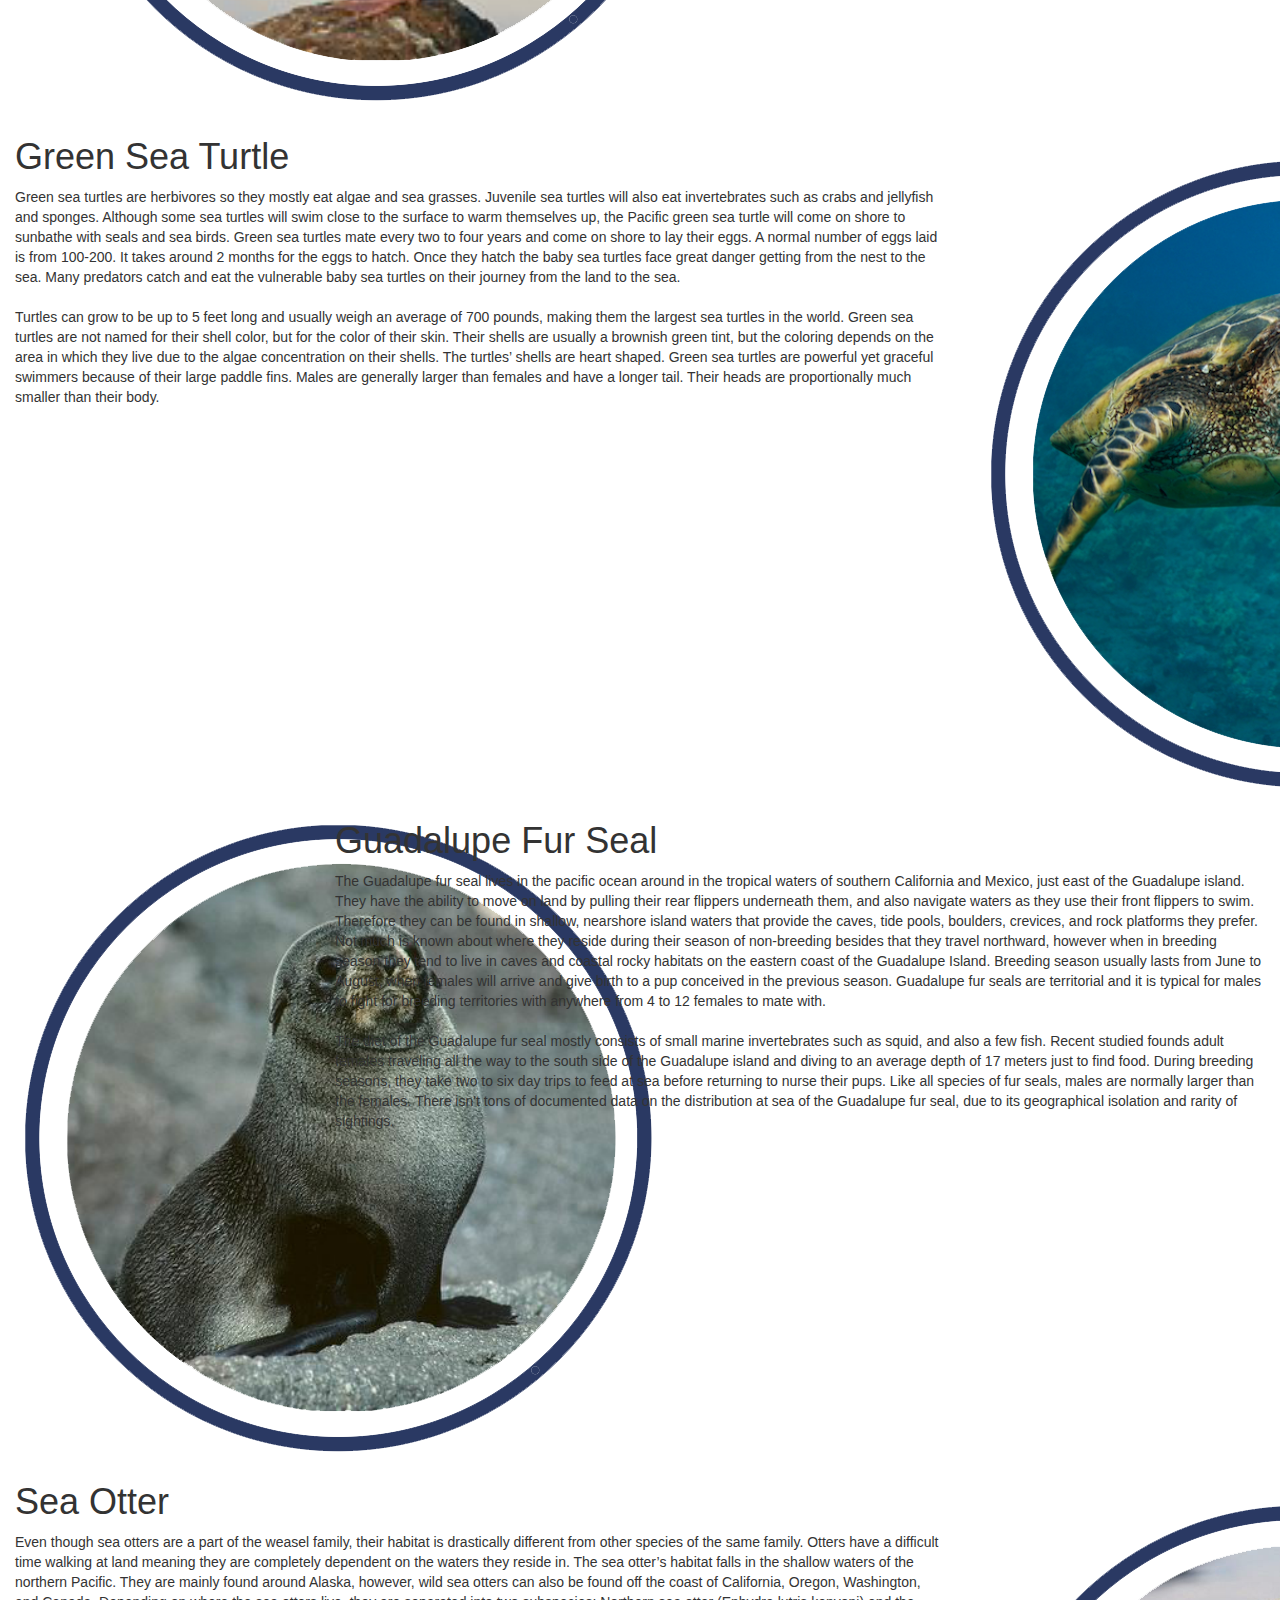
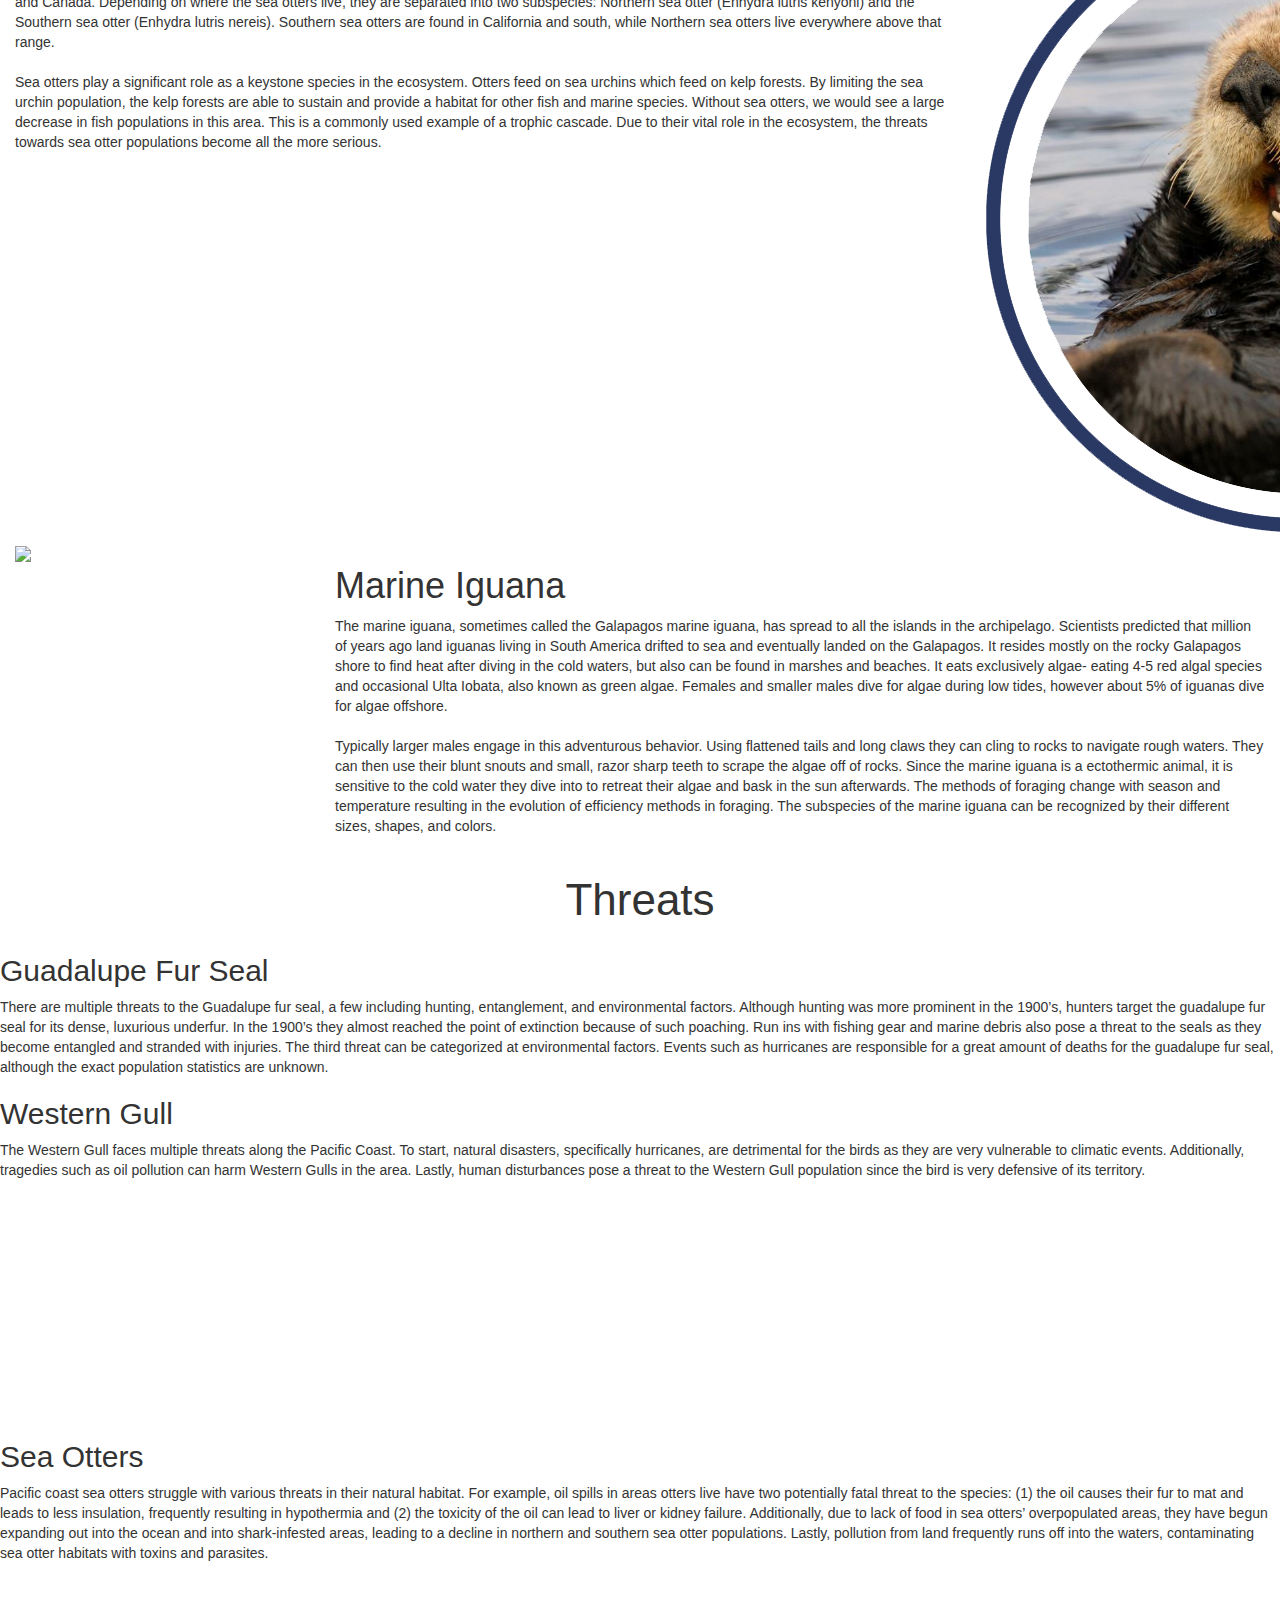
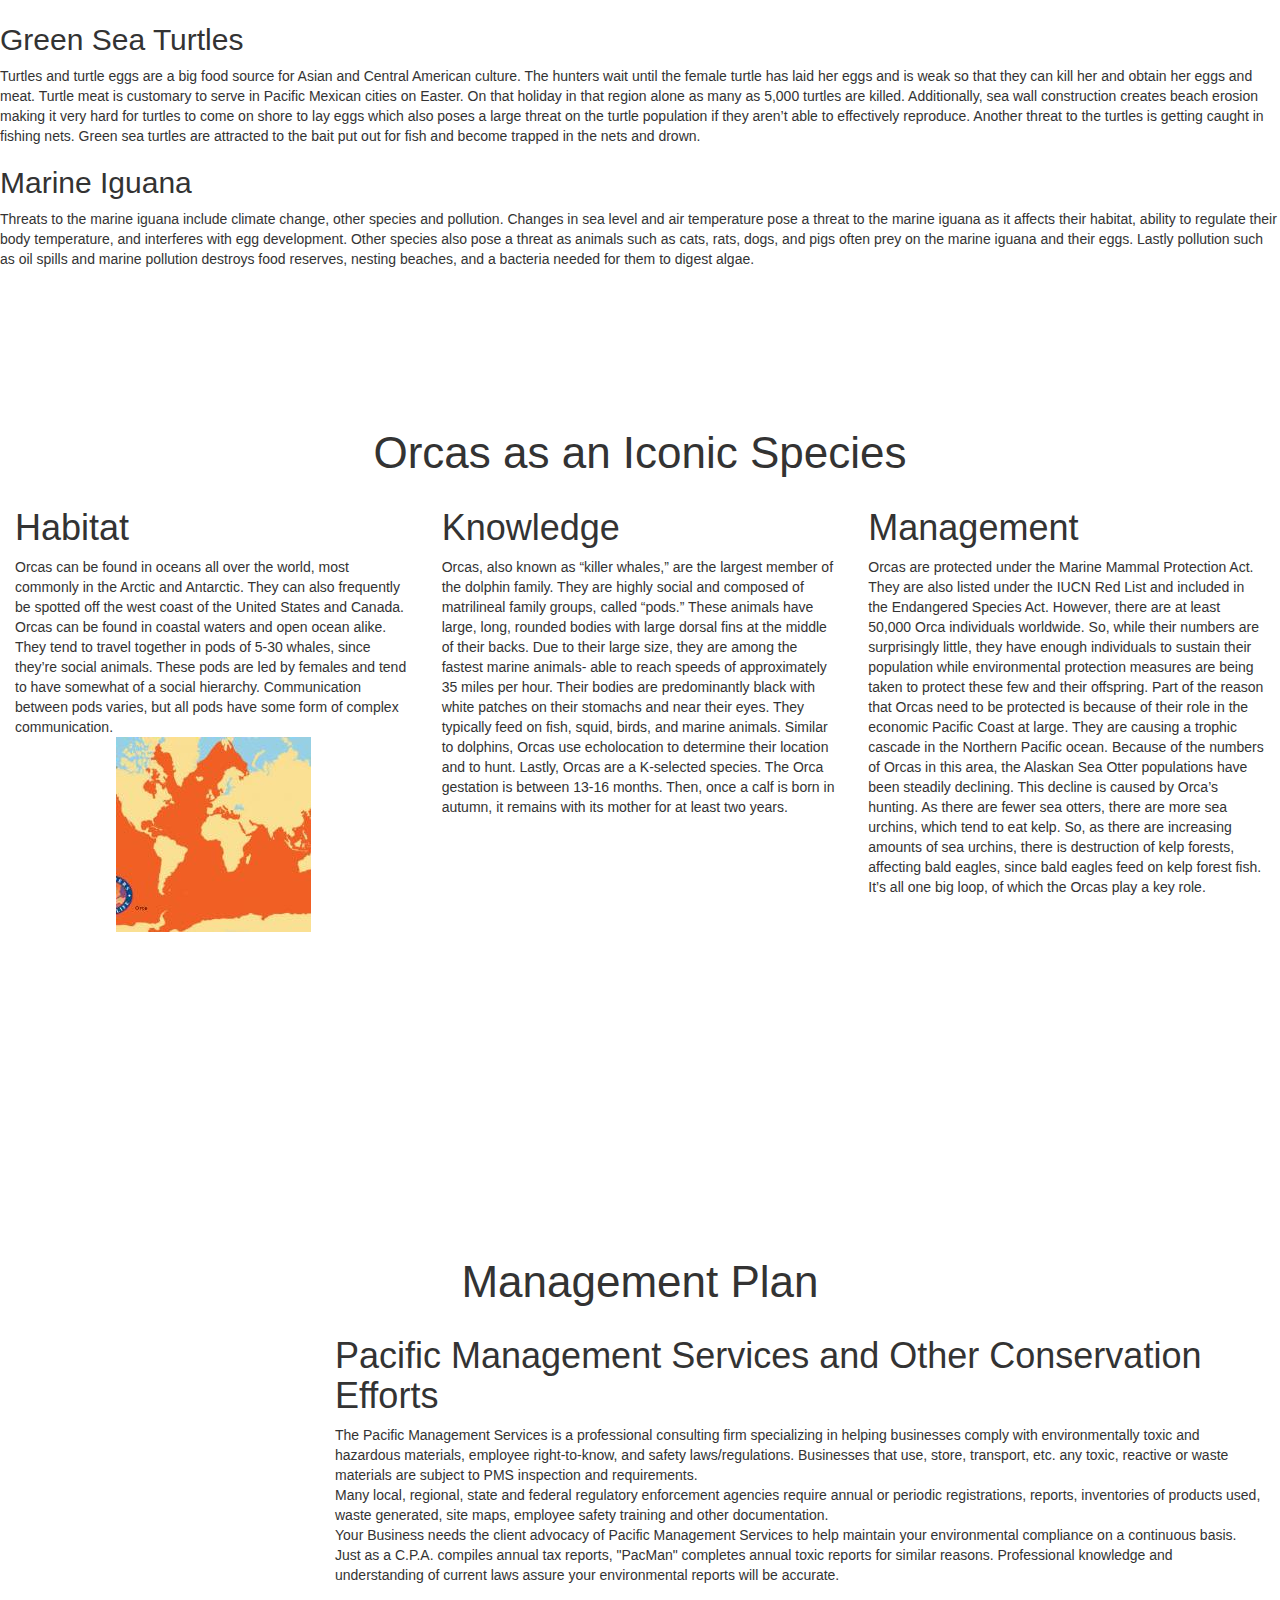
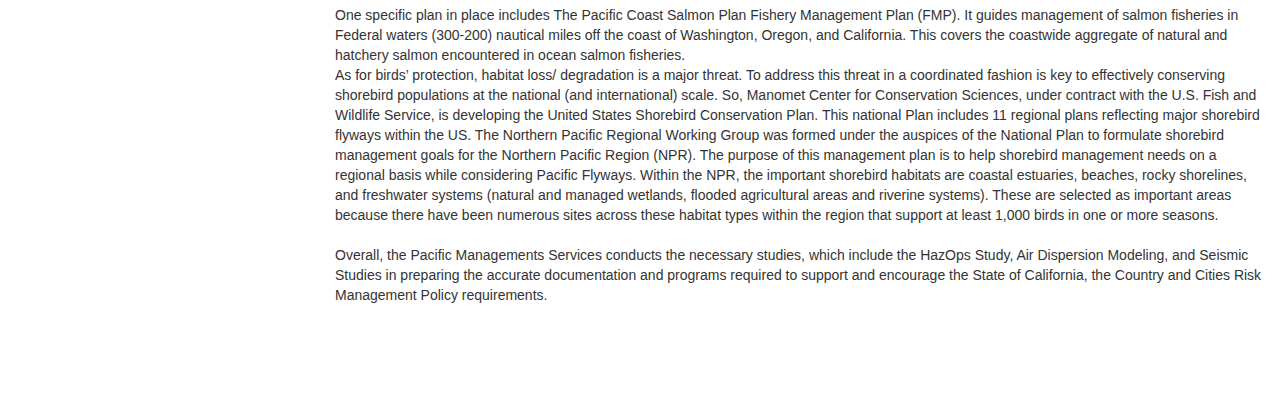
==== commit 925a5e12: "Update RebeccaJuliaSEPdeGO.html" ====
--- a/RebeccaJuliaSEPdeGO.html
+++ b/RebeccaJuliaSEPdeGO.html
@@ -24,7 +24,7 @@
       <div class="col-xs-2"><a href="AnnaRachel.html"><h2-2 class="white">SHARKS</h2-2></a></div>
       <div class="col-xs-2"><a href="RebeccaJuliaSEPdeGO.html"><h2-2 class="white">THE PACIFIC COAST</h2-2></a></div>
       <div class="col-xs-2"><a href="DavisReidBeau.html"><h2-2 class="white">PRIMATE</h2-2></a></div>
-      <div class="col-xs-2"><a href="WesleyEthanCrawford.html"></a><h2-2 class="white">MARINE ANIMALS</h2-2></div>
+      <div class="col-xs-2"><a href="WesleyEthanCrawford.html"><h2-2 class="white">MARINE ANIMALS</h2-2></a></div>
                             
     </div>
     <!--End Header-->
